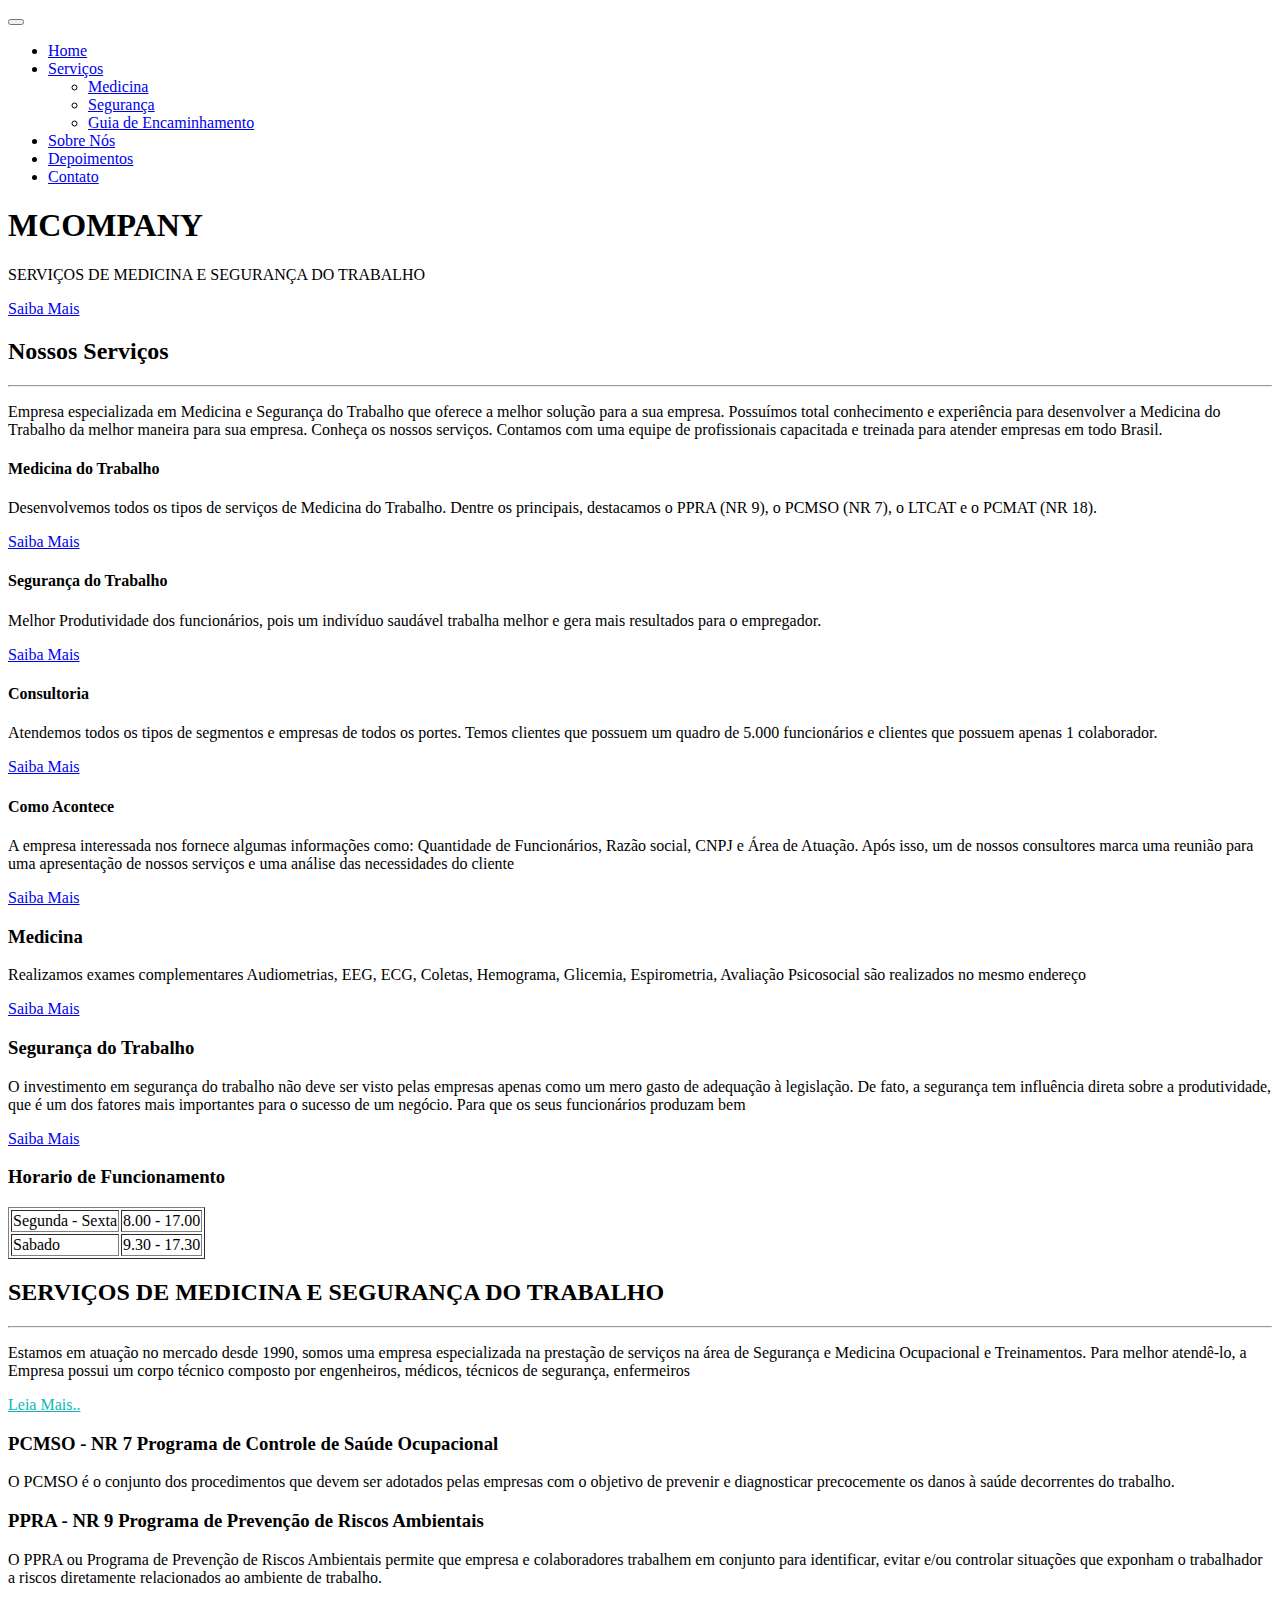
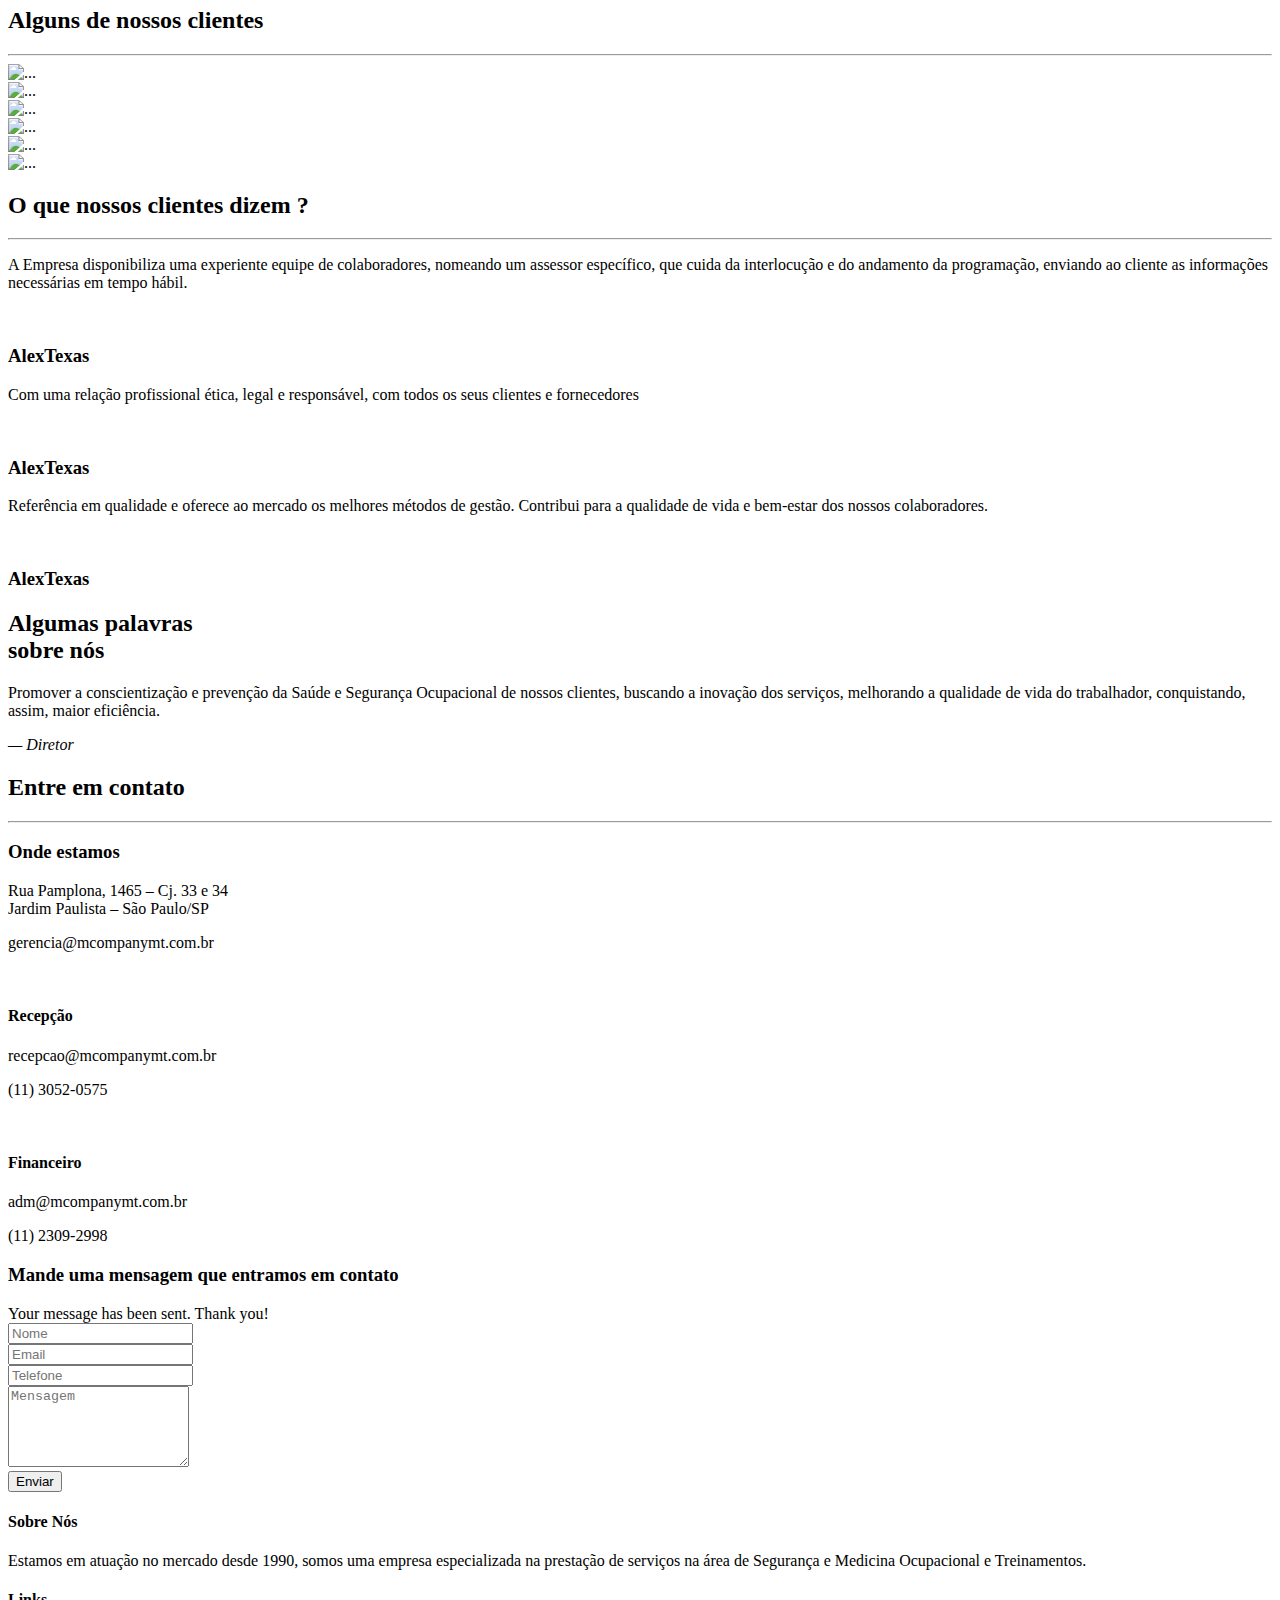
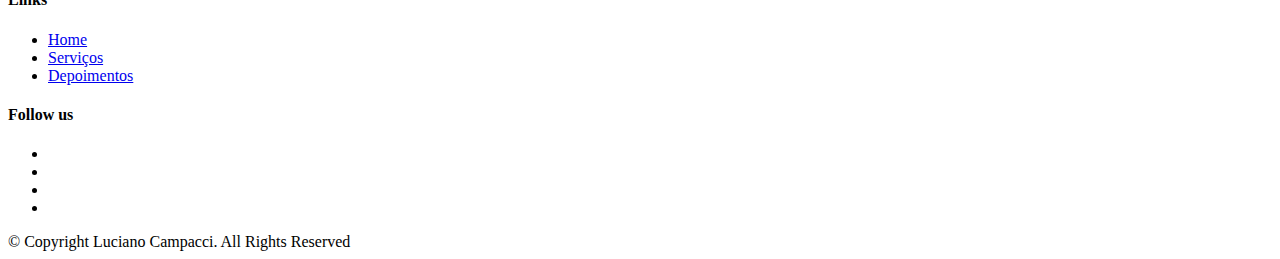
==== index.html @ 5bdb269c "Add files via upload" ====
<!DOCTYPE html>
<html lang="en">
  <head>
    <meta charset="utf-8">
    <meta name="viewport" content="width=device-width, initial-scale=1">
    <title>Medicina</title>
    <meta name="description" content="Free Bootstrap Theme by BootstrapMade.com">
    <meta name="keywords" content="free website templates, free bootstrap themes, free template, free bootstrap, free website template">
    
    <link rel="stylesheet" type="text/css" href="https://fonts.googleapis.com/css?family=Open+Sans|Raleway|Candal">
    <link rel="stylesheet" type="text/css" href="css/font-awesome.min.css">
    <link rel="stylesheet" type="text/css" href="css/bootstrap.min.css">
    <link rel="stylesheet" type="text/css" href="css/style.css">
    <!-- =======================================================
        Theme Name: Medilab
        Theme URL: https://bootstrapmade.com/medilab-free-medical-bootstrap-theme/
        Author: BootstrapMade.com
        Author URL: https://bootstrapmade.com
    ======================================================= -->
  </head>
  <body id="myPage" data-spy="scroll" data-target=".navbar" data-offset="60">
  	<!--banner-->
	<section id="banner" class="banner">
		<div class="bg-color">
			<nav class="navbar navbar-default navbar-fixed-top">
			  <div class="container">
			  	<div class="col-md-12">
				    <div class="navbar-header">
				      <button type="button" class="navbar-toggle" data-toggle="collapse" data-target="#myNavbar">
				        <span class="icon-bar"></span>
				        <span class="icon-bar"></span>
				        <span class="icon-bar"></span>
				      </button>
				    
				    </div>
				    <div class="collapse navbar-collapse navbar-right" id="myNavbar">
				      <ul class="nav navbar-nav">
				        <li class="active"><a href="#banner">Home</a></li>


				       <li class="dropdown active">
							<a href="#" class="dropdown-toggle" data-toggle="dropdown" data-hover="dropdown" data-delay="1000">
					Serviços <span class="caret"></span>
							</a>
							
							<ul class="dropdown-menu dropdown-menu-left" role="menu">
								<li class="active"><a href="index.html">Medicina</a></li>
								<li><a href="servicos.html">Segurança</a></li>
								<li><a href="vai.docx">Guia de Encaminhamento</a></li>
							</ul>
						</li>
				        <li class=""><a href="#about">Sobre Nós</a></li>
				        <li class=""><a href="#testimonial">Depoimentos</a></li>
				        <li class=""><a href="#contact">Contato</a></li>
				      </ul>
				    </div>
				</div>
			  </div>
			</nav>
			<div class="container">
				<div class="row">
					<div class="banner-info">
						
						<div class="banner-text text-center">
							<h1 class="white">MCOMPANY</h1>
							<p>SERVIÇOS DE MEDICINA E SEGURANÇA DO TRABALHO</p>
							<a href="#service" class="btn btn-appoint">Saiba Mais</a>
						</div>
						<div class="overlay-detail text-center">
			               <a href="#service"><i class="fa fa-angle-down"></i></a>
			             </div>		
					</div>
				</div>
			</div>
		</div>
	</section>
	<!--/ banner-->
	<!--service-->
	<section id="service" class="section-padding">
		<div class="container">
			<div class="row">
				<div class="col-md-4 col-sm-4">
					<h2 class="ser-title">Nossos Serviços</h2>
					<hr class="botm-line">
					<p>Empresa especializada em Medicina e Segurança do Trabalho que oferece a melhor solução para a sua empresa. Possuímos total conhecimento e experiência para desenvolver a Medicina do Trabalho da melhor maneira para sua empresa. Conheça os nossos serviços. Contamos com uma equipe de profissionais capacitada e treinada para atender empresas em todo Brasil.</p>
				</div>
				<div class="col-md-4 col-sm-4">
					<div class="service-info">
						<div class="icon">
							<i class="fa fa-stethoscope"></i>
						</div>
						<div class="icon-info">
							<h4>Medicina do Trabalho</h4>
							<p>Desenvolvemos todos os tipos de serviços de Medicina do Trabalho. Dentre os principais, destacamos o PPRA (NR 9), o PCMSO (NR 7), o LTCAT e o PCMAT (NR 18).</p>
							<a href="#">Saiba Mais</a>
						</div>
					</div>
					<div class="service-info">
						<div class="icon">
							<i class="fa fa-ambulance"></i>
						</div>
						<div class="icon-info">
							<h4>Segurança do Trabalho </h4>
							<p>Melhor Produtividade dos funcionários, pois um indivíduo saudável trabalha melhor e gera mais resultados para o empregador.</p>
							<a href="#">Saiba Mais</a>
						</div>
					</div>
				</div>
				<div class="col-md-4 col-sm-4">
					<div class="service-info">
						<div class="icon">
						
								<i class="fa fa-medkit"></i>
						</div>
						<div class="icon-info">
							<h4>Consultoria</h4>
							<p> Atendemos todos os tipos de segmentos e empresas de todos os portes. Temos clientes que possuem um quadro de 5.000 funcionários e clientes que possuem apenas 1 colaborador.</p>
							<a href="#">Saiba Mais</a>
						</div>
					</div>
					<div class="service-info">
						<div class="icon">
							<i class="fa fa-user-md"></i>
						</div>
						<div class="icon-info">
							<h4>Como Acontece</h4>
							<p>A empresa interessada nos fornece algumas informações como: Quantidade de Funcionários, Razão social, CNPJ e Área de Atuação. Após isso, um de nossos consultores marca uma reunião para uma apresentação de nossos serviços e uma análise das necessidades do cliente</p>
							<a href="#">Saiba Mais</a>
						</div>
					</div>
				</div>
			</div>
		</div>
	</section>
	<!--/ service-->
	<!--cta-->
	<section id="cta-1" class="section-padding">
		<div class="container">
			<div class="row">
				<div class="schedule-tab">
    			<div class="col-md-4 col-sm-4 bor-left">
    				<div class="mt-boxy-color"></div>
	    			<div class="medi-info">
		    			<h3>Medicina</h3>
						<p>Realizamos exames complementares Audiometrias, EEG, ECG, Coletas, Hemograma, Glicemia, Espirometria, Avaliação Psicosocial são realizados no mesmo endereço</p>
						<a href="#" class="medi-info-btn">Saiba Mais</a>		    	
					</div>
    			</div>
				<div class="col-md-4 col-sm-4">
					<div class="medi-info">
		    			<h3>Segurança do Trabalho</h3>
						<p>O investimento em segurança do trabalho não deve ser visto pelas empresas apenas como um mero gasto de adequação à legislação. De fato, a segurança tem influência direta sobre a produtividade, que é um dos fatores mais importantes para o sucesso de um negócio. Para que os seus funcionários produzam bem </p>
						<a href="#" class="medi-info-btn">Saiba Mais</a>	
					</div>
				</div>
				<div class="col-md-4 col-sm-4 mt-boxy-3">
					<div class="mt-boxy-color"></div>
					<div class="time-info">
			    			<h3>Horario de Funcionamento</h3>
							<table style="margin: 8px 0px 0px;" border="1">
								<tbody>
									<tr>
									<td>Segunda - Sexta</td>
									<td>8.00 - 17.00</td>
									</tr>
									<tr>
									<td>Sabado</td>
									<td>9.30 - 17.30</td>
									</tr>
									
								</tbody>
							</table>				    		
					</div>
				</div>
				</div>
			</div>
		</div>
	</section>
	<!--cta-->
	<!--about-->
	<section id="about" class="section-padding">
		<div class="container">
			<div class="row">
				<div class="col-md-3 col-sm-4 col-xs-12">
			        <div class="section-title">
			          <h2 class="head-title lg-line">SERVIÇOS DE MEDICINA E SEGURANÇA DO TRABALHO</h2>
			          <hr class="botm-line">
			          <p class="sec-para">Estamos em atuação no mercado desde 1990, somos uma empresa especializada na prestação de serviços na área de Segurança e Medicina Ocupacional e Treinamentos.
Para melhor atendê-lo, a Empresa possui um corpo técnico composto por engenheiros, médicos, técnicos de segurança, enfermeiros </p>
			          <a href="" style="color: #0cb8b6; padding-top:10px;">Leia Mais..</a>
			        </div>
			    </div>
			    <div class="col-md-9 col-sm-8 col-xs-12">
			       <div style="visibility: visible;" class="col-sm-9 more-features-box">
			          <div class="more-features-box-text">
			            <div class="more-features-box-text-icon"> <i class="fa fa-angle-right" aria-hidden="true"></i> </div>
			            <div class="more-features-box-text-description">
				            <h3>PCMSO - NR 7

Programa de Controle de Saúde Ocupacional</h3>
				            <p>O PCMSO é o conjunto dos procedimentos que devem ser adotados pelas empresas com o objetivo de prevenir e diagnosticar precocemente os danos à saúde decorrentes do trabalho.</p>
				        </div>
			          </div>
			          <div class="more-features-box-text">
			            <div class="more-features-box-text-icon"> <i class="fa fa-angle-right" aria-hidden="true"></i> </div>
			            <div class="more-features-box-text-description">
				            <h3>PPRA - NR 9

Programa de Prevenção de Riscos Ambientais</h3>
				            <p>O PPRA ou Programa de Prevenção de Riscos Ambientais permite que empresa e colaboradores trabalhem em conjunto para identificar, evitar e/ou controlar situações que exponham o trabalhador a riscos diretamente relacionados ao ambiente de trabalho.</p>
				        </div>
                        </div>
			        </div>
			    </div>
			</div>
		</div>
	</section>
	<!--/ about-->
	<!--doctor team-->
	<section id="doctor-team" class="section-padding">
		<div class="container">
			<div class="row">
				<div class="col-md-12">
					<h2 class="ser-title">Alguns de nossos clientes</h2>
					<hr class="botm-line">
				</div>
				<div class="col-md-2 col-sm-2 col-xs-3">
			      <div class="thumbnail"> 
			      	<img src="img/doctor1.jpg" alt="..." class="team-img">
			        <div class="caption">		
			        
			        </div>
			      </div>
			    </div>
			    <div class="col-md-2 col-sm-2 col-xs-3">
			      <div class="thumbnail"> 
			      	<img src="img/doctor2.jpg" alt="..." class="team-img">
			        <div class="caption">			      
			        
			        </div>
			      </div>
			    </div>
			    <div class="col-md-2 col-sm-2 col-xs-3">
			      <div class="thumbnail"> 
			      	<img src="img/doctor3.jpg" alt="..." class="team-img">
			        <div class="caption">
			        
			        </div>
			      </div>
			    </div>
			    <div class="col-md-2 col-sm-2 col-xs-3">
			      <div class="thumbnail"> 
			      	<img src="img/doctor4.jpg" alt="..." class="team-img">
			        <div class="caption">
			        </div>
			      </div>
			    </div>
			       <div class="col-md-2 col-sm-2 col-xs-3">
			      <div class="thumbnail"> 
			      	<img src="img/doctor4.jpg" alt="..." class="team-img">
			        <div class="caption">
			        </div>
			      </div>
			    </div>
			       <div class="col-md-2 col-sm-2 col-xs-3">
			      <div class="thumbnail"> 
			      	<img src="img/doctor4.jpg" alt="..." class="team-img">
			        <div class="caption">
			        </div>
			      </div>
			    </div>
			</div>
		</div>
	</section>
	<!--/ doctor team-->
	<!--testimonial-->
	<section id="testimonial" class="section-padding">
		<div class="container">
			<div class="row">
				<div class="col-md-12">
					<h2 class="ser-title">O que nossos clientes dizem ?</h2>
					<hr class="botm-line">
				</div>
				<div class="col-md-4 col-sm-4">
					<div class="testi-details">
						<!-- Paragraph -->
						<p>A Empresa disponibiliza uma experiente equipe de colaboradores, nomeando um assessor específico, que cuida da interlocução e do andamento da programação, enviando ao cliente as informações necessárias em tempo hábil.</p>
					</div>
					<div class="testi-info">
						<!-- User Image -->
						<a href="#"><img src="img/thumb.png" alt="" class="img-responsive"></a>
						<!-- User Name -->
						<h3>Alex<span>Texas</span></h3>
					</div>
				</div>
			    <div class="col-md-4 col-sm-4">
					<div class="testi-details">
						<!-- Paragraph -->
						<p>Com uma relação profissional ética, legal e responsável, com todos os seus clientes e fornecedores</p>
					</div>
					<div class="testi-info">
						<!-- User Image -->
						<a href="#"><img src="img/thumb.png" alt="" class="img-responsive"></a>
						<!-- User Name -->
						<h3>Alex<span>Texas</span></h3>
					</div>
				</div>
			    <div class="col-md-4 col-sm-4">
					<div class="testi-details">
						<!-- Paragraph -->
						<p>Referência em qualidade e oferece ao mercado os melhores métodos de gestão. Contribui para a qualidade de vida e bem-estar dos nossos colaboradores.</p>
					</div>
					<div class="testi-info">
						<!-- User Image -->
						<a href="#"><img src="img/thumb.png" alt="" class="img-responsive"></a>
						<!-- User Name -->
						<h3>Alex<span>Texas</span></h3>
					</div>
				</div>
			</div>
		</div>
	</section>
	<!--/ testimonial-->
	<!--cta 2-->
	<section id="cta-2" class="section-padding">
		<div class="container">
			<div class=" row">
				<div class="col-md-2"></div>
	            <div class="text-right-md col-md-4 col-sm-4">
	              <h2 class="section-title white lg-line"> Algumas palavras <br> sobre nós</h2>
	            </div>
	            <div class="col-md-4 col-sm-5">
	              Promover a conscientização e prevenção da Saúde e Segurança Ocupacional de nossos clientes, buscando a inovação dos serviços, melhorando a qualidade de vida do trabalhador, conquistando, assim, maior eficiência.
	              <p class="text-right text-primary"><i>— Diretor</i></p>
	            </div>
	            <div class="col-md-2"></div>
	        </div>
		</div>
	</section>
	<!--cta-->
	<!--contact-->
	<section id="contact" class="section-padding">
		<div class="container">
			<div class="row">
				<div class="col-md-12">
					<h2 class="ser-title">Entre em contato</h2>
					<hr class="botm-line">
				</div>
				<div class="col-md-4 col-sm-4">
			      <h3>Onde estamos</h3>
			      <div class="space"></div>
			      <p><i class="fa fa-map-marker fa-fw pull-left fa-2x"></i>Rua Pamplona, 1465 – Cj. 33 e 34 </br> Jardim Paulista – São Paulo/SP <br>
			      </p>
			      <div class="space"></div>
			      <p><i class="fa fa-envelope-o fa-fw pull-left fa-2x"></i>gerencia@mcompanymt.com.br</p>
			   
			      <br>
			      <h4>Recepção</h4>
			      <div class="space"></div>
			      <p><i class="fa fa-envelope-o fa-fw pull-left fa-2x"></i>recepcao@mcompanymt.com.br</p>
			       <div class="space"></div>
			      <p><i class="fa fa-phone fa-fw pull-left fa-2x"></i>(11) 3052-0575</p>
			      </br>
			    <h4>Financeiro</h4>
			      <div class="space"></div>
			      <p><i class="fa fa-envelope-o fa-fw pull-left fa-2x"></i>adm@mcompanymt.com.br</p>
			    <div class="space"></div>
			      <p><i class="fa fa-phone fa-fw pull-left fa-2x"></i>(11) 2309-2998</p>
			      
			    </div>
				<div class="col-md-8 col-sm-8 marb20">
					<div class="contact-info">
							<h3 class="cnt-ttl">Mande uma mensagem que entramos em contato</h3>
							<div class="space"></div>
                            <div id="sendmessage">Your message has been sent. Thank you!</div>
                            <div id="errormessage"></div>
							<form action="" method="post" role="form" class="contactForm">
							    <div class="form-group">
                                    <input type="text" name="name" class="form-control br-radius-zero" id="name" placeholder="Nome" data-rule="minlen:4" data-msg="Please enter at least 4 chars" />
                                    <div class="validation"></div>
                                </div>
                                <div class="form-group">
                                    <input type="email" class="form-control br-radius-zero" name="email" id="email" placeholder="Email" data-rule="email" data-msg="Please enter a valid email" />
                                    <div class="validation"></div>
                                </div>
                                <div class="form-group">
                                    <input type="text" class="form-control br-radius-zero" name="subject" id="subject" placeholder="Telefone" data-rule="minlen:4" data-msg="Please enter at least 8 chars of subject" />
                                    <div class="validation"></div>
                                </div>
                                <div class="form-group">
                                    <textarea class="form-control br-radius-zero" name="message" rows="5" data-rule="required" data-msg="Please write something for us" placeholder="Mensagem"></textarea>
                                    <div class="validation"></div>
                                </div>
                                
								<div class="form-action">
									<button type="submit" class="btn btn-form">Enviar</button>
								</div>
							</form>
					</div>
				</div>
			</div>
		</div>
	</section>
	<!--/ contact-->
	<!--footer-->
	<footer id="footer">
		<div class="top-footer">
			<div class="container">
				<div class="row">
					<div class="col-md-4 col-sm-4 marb20">
							<div class="ftr-tle">
								<h4 class="white no-padding">Sobre Nós</h4>
							</div>
							<div class="info-sec">
								<p>Estamos em atuação no mercado desde 1990, somos uma empresa especializada na prestação de serviços na área de Segurança e Medicina Ocupacional e Treinamentos.</p>
							</div>
					</div>
					<div class="col-md-4 col-sm-4 marb20">
						<div class="ftr-tle">
							<h4 class="white no-padding">Links</h4>
						</div>
						<div class="info-sec">
							<ul class="quick-info">
								<li><a href="index.html"><i class="fa fa-circle"></i>Home</a></li>
								<li><a href="#service"><i class="fa fa-circle"></i>Serviços</a></li>
								<li><a href="#contact"><i class="fa fa-circle"></i>Depoimentos</a></li>
							</ul>
						</div>
					</div>
					<div class="col-md-4 col-sm-4 marb20">
						<div class="ftr-tle">
							<h4 class="white no-padding">Follow us</h4>
						</div>
						<div class="info-sec">
							<ul class="social-icon">
								<li class="bglight-blue"><i class="fa fa-facebook"></i></li>
								<li class="bgred"><i class="fa fa-google-plus"></i></li>
								<li class="bgdark-blue"><i class="fa fa-linkedin"></i></li>
								<li class="bglight-blue"><i class="fa fa-twitter"></i></li>
							</ul>
						</div>
					</div>
				</div>
			</div>
		</div>
		<div class="footer-line">
			<div class="container">
				<div class="row">
					<div class="col-md-12 text-center">
						© Copyright Luciano Campacci. All Rights Reserved
                        <div class="credits">
                            <!-- 
                                All the links in the footer should remain intact. 
                                You can delete the links only if you purchased the pro version.
                                Licensing information: https://bootstrapmade.com/license/
                                Purchase the pro version with working PHP/AJAX contact form: https://bootstrapmade.com/buy/?theme=Medilab
                            -->
                 
                        </div>
					</div>
				</div>
			</div>
		</div>
	</footer>
	<!--/ footer-->
    
    <script src="js/jquery.min.js"></script>
    <script src="js/jquery.easing.min.js"></script>
    <script src="js/bootstrap.min.js"></script>
    <script src="js/custom.js"></script>
    <script src="contactform/contactform.js"></script>
    
  </body>
</html>
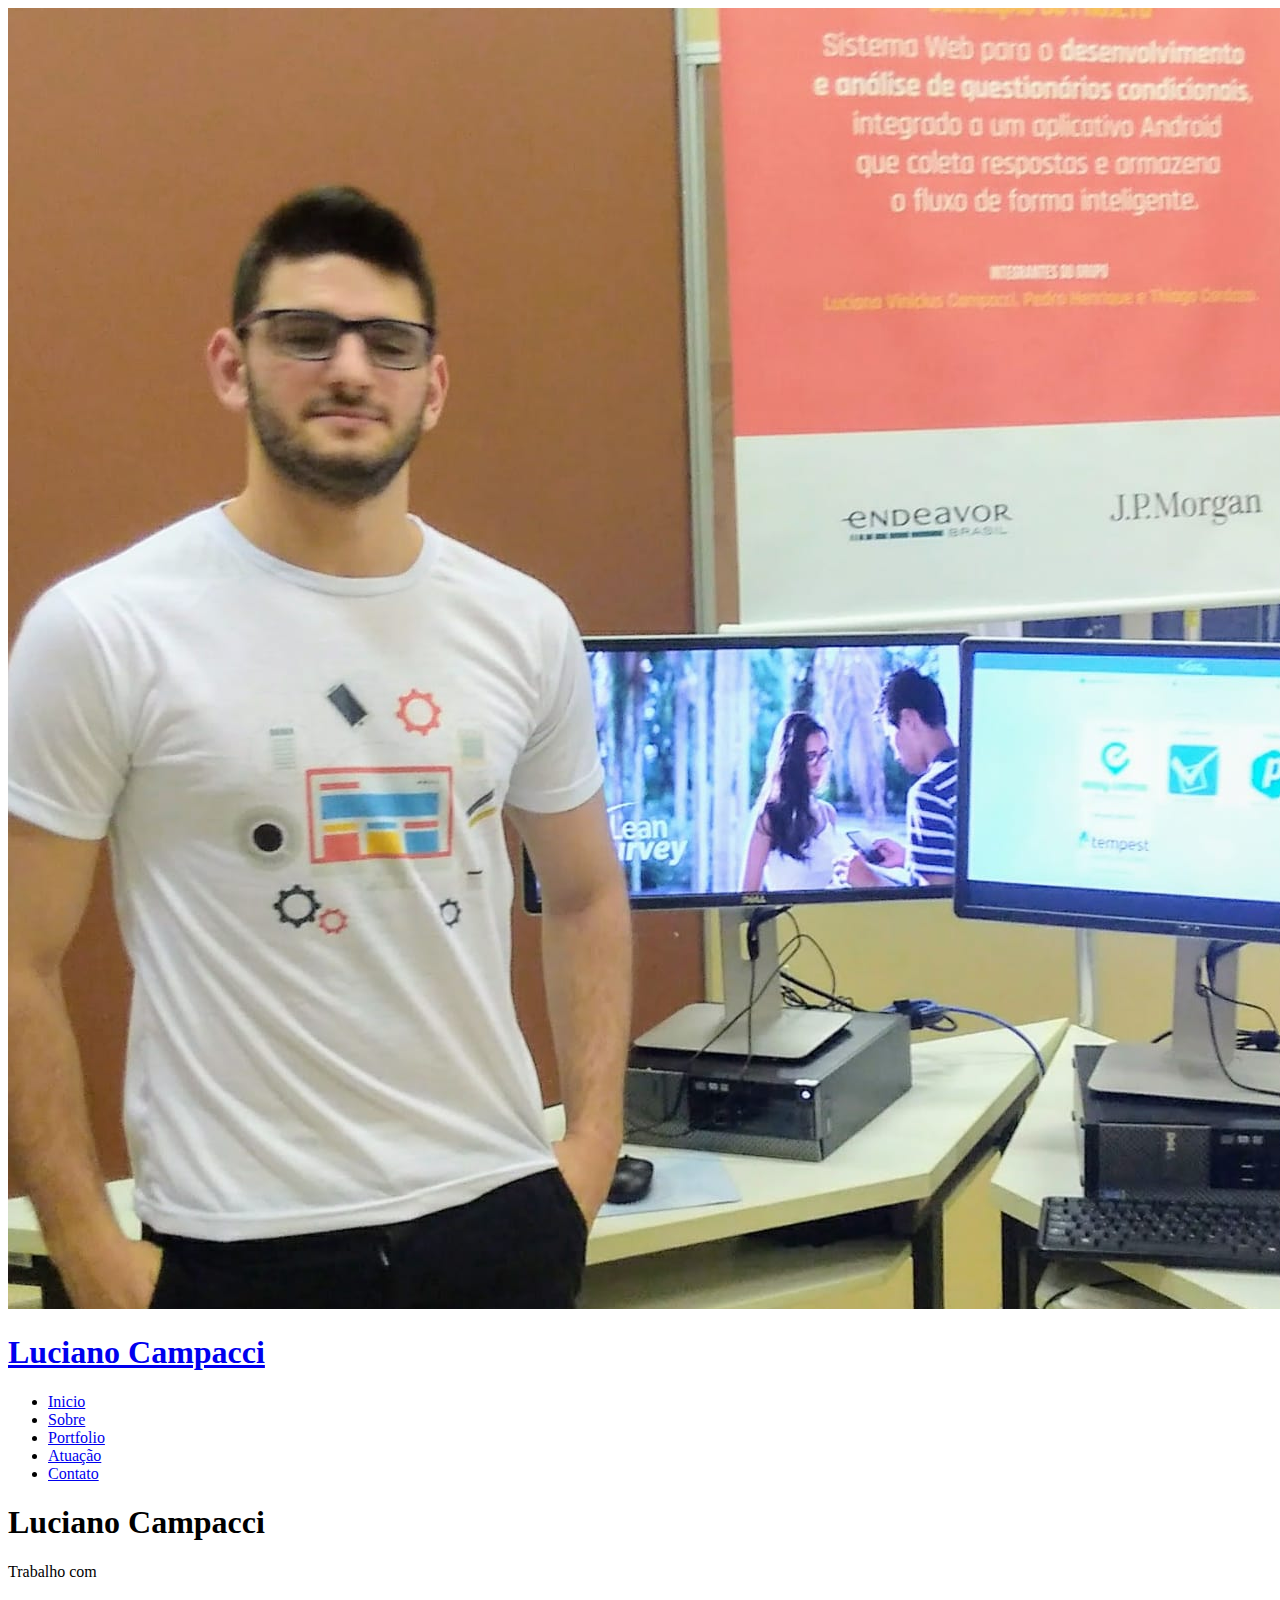
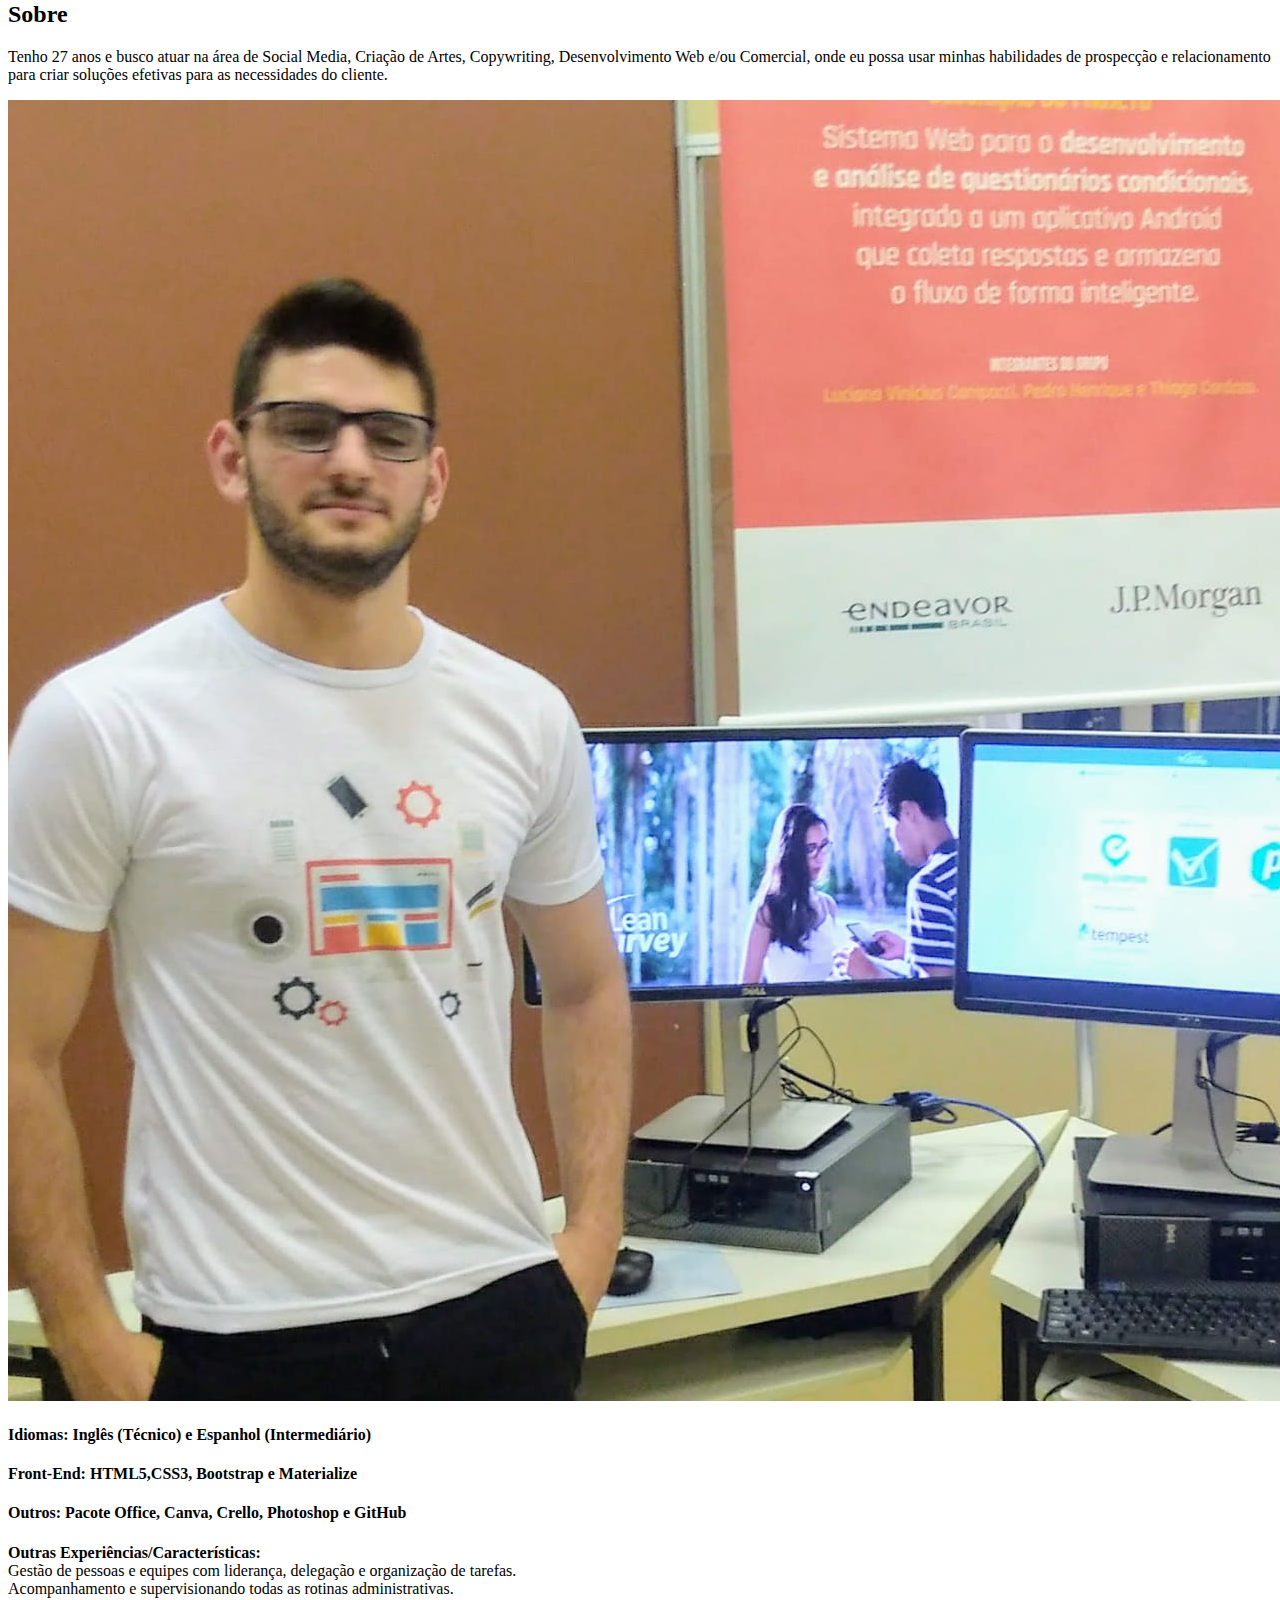
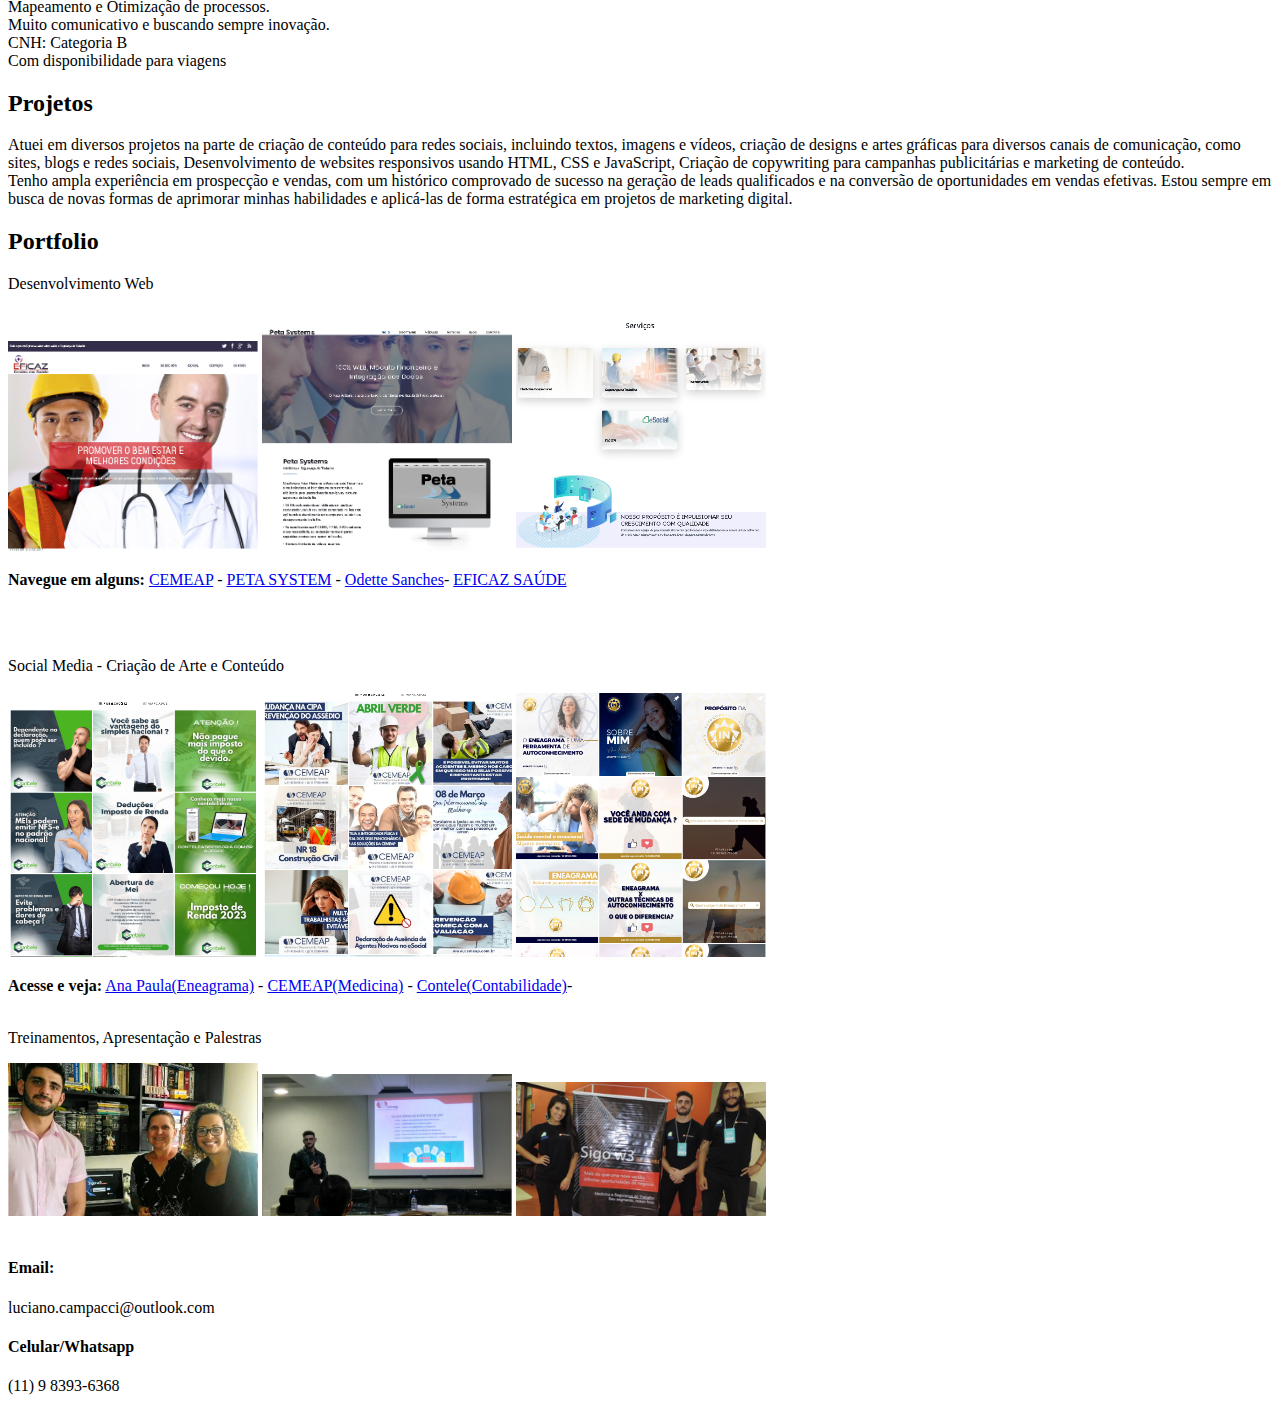
==== commit 3445a4d1: "Add files via upload" ====
--- a/index.html
+++ b/index.html
@@ -1,474 +1,233 @@
 <!DOCTYPE html>
 <html lang="en">
-  <head>
-    <meta charset="utf-8">
-    <meta name="viewport" content="width=device-width, initial-scale=1">
-    <title>Medicina</title>
-    <meta name="description" content="Free Bootstrap Theme by BootstrapMade.com">
-    <meta name="keywords" content="free website templates, free bootstrap themes, free template, free bootstrap, free website template">
-    
-    <link rel="stylesheet" type="text/css" href="https://fonts.googleapis.com/css?family=Open+Sans|Raleway|Candal">
-    <link rel="stylesheet" type="text/css" href="css/font-awesome.min.css">
-    <link rel="stylesheet" type="text/css" href="css/bootstrap.min.css">
-    <link rel="stylesheet" type="text/css" href="css/style.css">
-    <!-- =======================================================
-        Theme Name: Medilab
-        Theme URL: https://bootstrapmade.com/medilab-free-medical-bootstrap-theme/
-        Author: BootstrapMade.com
-        Author URL: https://bootstrapmade.com
-    ======================================================= -->
-  </head>
-  <body id="myPage" data-spy="scroll" data-target=".navbar" data-offset="60">
-  	<!--banner-->
-	<section id="banner" class="banner">
-		<div class="bg-color">
-			<nav class="navbar navbar-default navbar-fixed-top">
-			  <div class="container">
-			  	<div class="col-md-12">
-				    <div class="navbar-header">
-				      <button type="button" class="navbar-toggle" data-toggle="collapse" data-target="#myNavbar">
-				        <span class="icon-bar"></span>
-				        <span class="icon-bar"></span>
-				        <span class="icon-bar"></span>
-				      </button>
-				    
-				    </div>
-				    <div class="collapse navbar-collapse navbar-right" id="myNavbar">
-				      <ul class="nav navbar-nav">
-				        <li class="active"><a href="#banner">Home</a></li>
-
-
-				       <li class="dropdown active">
-							<a href="#" class="dropdown-toggle" data-toggle="dropdown" data-hover="dropdown" data-delay="1000">
-					Serviços <span class="caret"></span>
-							</a>
-							
-							<ul class="dropdown-menu dropdown-menu-left" role="menu">
-								<li class="active"><a href="index.html">Medicina</a></li>
-								<li><a href="servicos.html">Segurança</a></li>
-								<li><a href="vai.docx">Guia de Encaminhamento</a></li>
-							</ul>
-						</li>
-				        <li class=""><a href="#about">Sobre Nós</a></li>
-				        <li class=""><a href="#testimonial">Depoimentos</a></li>
-				        <li class=""><a href="#contact">Contato</a></li>
-				      </ul>
-				    </div>
-				</div>
-			  </div>
-			</nav>
-			<div class="container">
-				<div class="row">
-					<div class="banner-info">
-						
-						<div class="banner-text text-center">
-							<h1 class="white">MCOMPANY</h1>
-							<p>SERVIÇOS DE MEDICINA E SEGURANÇA DO TRABALHO</p>
-							<a href="#service" class="btn btn-appoint">Saiba Mais</a>
-						</div>
-						<div class="overlay-detail text-center">
-			               <a href="#service"><i class="fa fa-angle-down"></i></a>
-			             </div>		
-					</div>
-				</div>
-			</div>
-		</div>
-	</section>
-	<!--/ banner-->
-	<!--service-->
-	<section id="service" class="section-padding">
-		<div class="container">
-			<div class="row">
-				<div class="col-md-4 col-sm-4">
-					<h2 class="ser-title">Nossos Serviços</h2>
-					<hr class="botm-line">
-					<p>Empresa especializada em Medicina e Segurança do Trabalho que oferece a melhor solução para a sua empresa. Possuímos total conhecimento e experiência para desenvolver a Medicina do Trabalho da melhor maneira para sua empresa. Conheça os nossos serviços. Contamos com uma equipe de profissionais capacitada e treinada para atender empresas em todo Brasil.</p>
-				</div>
-				<div class="col-md-4 col-sm-4">
-					<div class="service-info">
-						<div class="icon">
-							<i class="fa fa-stethoscope"></i>
-						</div>
-						<div class="icon-info">
-							<h4>Medicina do Trabalho</h4>
-							<p>Desenvolvemos todos os tipos de serviços de Medicina do Trabalho. Dentre os principais, destacamos o PPRA (NR 9), o PCMSO (NR 7), o LTCAT e o PCMAT (NR 18).</p>
-							<a href="#">Saiba Mais</a>
-						</div>
-					</div>
-					<div class="service-info">
-						<div class="icon">
-							<i class="fa fa-ambulance"></i>
-						</div>
-						<div class="icon-info">
-							<h4>Segurança do Trabalho </h4>
-							<p>Melhor Produtividade dos funcionários, pois um indivíduo saudável trabalha melhor e gera mais resultados para o empregador.</p>
-							<a href="#">Saiba Mais</a>
-						</div>
-					</div>
-				</div>
-				<div class="col-md-4 col-sm-4">
-					<div class="service-info">
-						<div class="icon">
-						
-								<i class="fa fa-medkit"></i>
-						</div>
-						<div class="icon-info">
-							<h4>Consultoria</h4>
-							<p> Atendemos todos os tipos de segmentos e empresas de todos os portes. Temos clientes que possuem um quadro de 5.000 funcionários e clientes que possuem apenas 1 colaborador.</p>
-							<a href="#">Saiba Mais</a>
-						</div>
-					</div>
-					<div class="service-info">
-						<div class="icon">
-							<i class="fa fa-user-md"></i>
-						</div>
-						<div class="icon-info">
-							<h4>Como Acontece</h4>
-							<p>A empresa interessada nos fornece algumas informações como: Quantidade de Funcionários, Razão social, CNPJ e Área de Atuação. Após isso, um de nossos consultores marca uma reunião para uma apresentação de nossos serviços e uma análise das necessidades do cliente</p>
-							<a href="#">Saiba Mais</a>
-						</div>
-					</div>
-				</div>
-			</div>
-		</div>
-	</section>
-	<!--/ service-->
-	<!--cta-->
-	<section id="cta-1" class="section-padding">
-		<div class="container">
-			<div class="row">
-				<div class="schedule-tab">
-    			<div class="col-md-4 col-sm-4 bor-left">
-    				<div class="mt-boxy-color"></div>
-	    			<div class="medi-info">
-		    			<h3>Medicina</h3>
-						<p>Realizamos exames complementares Audiometrias, EEG, ECG, Coletas, Hemograma, Glicemia, Espirometria, Avaliação Psicosocial são realizados no mesmo endereço</p>
-						<a href="#" class="medi-info-btn">Saiba Mais</a>		    	
-					</div>
-    			</div>
-				<div class="col-md-4 col-sm-4">
-					<div class="medi-info">
-		    			<h3>Segurança do Trabalho</h3>
-						<p>O investimento em segurança do trabalho não deve ser visto pelas empresas apenas como um mero gasto de adequação à legislação. De fato, a segurança tem influência direta sobre a produtividade, que é um dos fatores mais importantes para o sucesso de um negócio. Para que os seus funcionários produzam bem </p>
-						<a href="#" class="medi-info-btn">Saiba Mais</a>	
-					</div>
-				</div>
-				<div class="col-md-4 col-sm-4 mt-boxy-3">
-					<div class="mt-boxy-color"></div>
-					<div class="time-info">
-			    			<h3>Horario de Funcionamento</h3>
-							<table style="margin: 8px 0px 0px;" border="1">
-								<tbody>
-									<tr>
-									<td>Segunda - Sexta</td>
-									<td>8.00 - 17.00</td>
-									</tr>
-									<tr>
-									<td>Sabado</td>
-									<td>9.30 - 17.30</td>
-									</tr>
-									
-								</tbody>
-							</table>				    		
-					</div>
-				</div>
-				</div>
-			</div>
-		</div>
-	</section>
-	<!--cta-->
-	<!--about-->
-	<section id="about" class="section-padding">
-		<div class="container">
-			<div class="row">
-				<div class="col-md-3 col-sm-4 col-xs-12">
-			        <div class="section-title">
-			          <h2 class="head-title lg-line">SERVIÇOS DE MEDICINA E SEGURANÇA DO TRABALHO</h2>
-			          <hr class="botm-line">
-			          <p class="sec-para">Estamos em atuação no mercado desde 1990, somos uma empresa especializada na prestação de serviços na área de Segurança e Medicina Ocupacional e Treinamentos.
-Para melhor atendê-lo, a Empresa possui um corpo técnico composto por engenheiros, médicos, técnicos de segurança, enfermeiros </p>
-			          <a href="" style="color: #0cb8b6; padding-top:10px;">Leia Mais..</a>
-			        </div>
-			    </div>
-			    <div class="col-md-9 col-sm-8 col-xs-12">
-			       <div style="visibility: visible;" class="col-sm-9 more-features-box">
-			          <div class="more-features-box-text">
-			            <div class="more-features-box-text-icon"> <i class="fa fa-angle-right" aria-hidden="true"></i> </div>
-			            <div class="more-features-box-text-description">
-				            <h3>PCMSO - NR 7
-
-Programa de Controle de Saúde Ocupacional</h3>
-				            <p>O PCMSO é o conjunto dos procedimentos que devem ser adotados pelas empresas com o objetivo de prevenir e diagnosticar precocemente os danos à saúde decorrentes do trabalho.</p>
-				        </div>
-			          </div>
-			          <div class="more-features-box-text">
-			            <div class="more-features-box-text-icon"> <i class="fa fa-angle-right" aria-hidden="true"></i> </div>
-			            <div class="more-features-box-text-description">
-				            <h3>PPRA - NR 9
-
-Programa de Prevenção de Riscos Ambientais</h3>
-				            <p>O PPRA ou Programa de Prevenção de Riscos Ambientais permite que empresa e colaboradores trabalhem em conjunto para identificar, evitar e/ou controlar situações que exponham o trabalhador a riscos diretamente relacionados ao ambiente de trabalho.</p>
-				        </div>
-                        </div>
-			        </div>
-			    </div>
-			</div>
-		</div>
-	</section>
-	<!--/ about-->
-	<!--doctor team-->
-	<section id="doctor-team" class="section-padding">
-		<div class="container">
-			<div class="row">
-				<div class="col-md-12">
-					<h2 class="ser-title">Alguns de nossos clientes</h2>
-					<hr class="botm-line">
-				</div>
-				<div class="col-md-2 col-sm-2 col-xs-3">
-			      <div class="thumbnail"> 
-			      	<img src="img/doctor1.jpg" alt="..." class="team-img">
-			        <div class="caption">		
-			        
-			        </div>
-			      </div>
-			    </div>
-			    <div class="col-md-2 col-sm-2 col-xs-3">
-			      <div class="thumbnail"> 
-			      	<img src="img/doctor2.jpg" alt="..." class="team-img">
-			        <div class="caption">			      
-			        
-			        </div>
-			      </div>
-			    </div>
-			    <div class="col-md-2 col-sm-2 col-xs-3">
-			      <div class="thumbnail"> 
-			      	<img src="img/doctor3.jpg" alt="..." class="team-img">
-			        <div class="caption">
-			        
-			        </div>
-			      </div>
-			    </div>
-			    <div class="col-md-2 col-sm-2 col-xs-3">
-			      <div class="thumbnail"> 
-			      	<img src="img/doctor4.jpg" alt="..." class="team-img">
-			        <div class="caption">
-			        </div>
-			      </div>
-			    </div>
-			       <div class="col-md-2 col-sm-2 col-xs-3">
-			      <div class="thumbnail"> 
-			      	<img src="img/doctor4.jpg" alt="..." class="team-img">
-			        <div class="caption">
-			        </div>
-			      </div>
-			    </div>
-			       <div class="col-md-2 col-sm-2 col-xs-3">
-			      <div class="thumbnail"> 
-			      	<img src="img/doctor4.jpg" alt="..." class="team-img">
-			        <div class="caption">
-			        </div>
-			      </div>
-			    </div>
-			</div>
-		</div>
-	</section>
-	<!--/ doctor team-->
-	<!--testimonial-->
-	<section id="testimonial" class="section-padding">
-		<div class="container">
-			<div class="row">
-				<div class="col-md-12">
-					<h2 class="ser-title">O que nossos clientes dizem ?</h2>
-					<hr class="botm-line">
-				</div>
-				<div class="col-md-4 col-sm-4">
-					<div class="testi-details">
-						<!-- Paragraph -->
-						<p>A Empresa disponibiliza uma experiente equipe de colaboradores, nomeando um assessor específico, que cuida da interlocução e do andamento da programação, enviando ao cliente as informações necessárias em tempo hábil.</p>
-					</div>
-					<div class="testi-info">
-						<!-- User Image -->
-						<a href="#"><img src="img/thumb.png" alt="" class="img-responsive"></a>
-						<!-- User Name -->
-						<h3>Alex<span>Texas</span></h3>
-					</div>
-				</div>
-			    <div class="col-md-4 col-sm-4">
-					<div class="testi-details">
-						<!-- Paragraph -->
-						<p>Com uma relação profissional ética, legal e responsável, com todos os seus clientes e fornecedores</p>
-					</div>
-					<div class="testi-info">
-						<!-- User Image -->
-						<a href="#"><img src="img/thumb.png" alt="" class="img-responsive"></a>
-						<!-- User Name -->
-						<h3>Alex<span>Texas</span></h3>
-					</div>
-				</div>
-			    <div class="col-md-4 col-sm-4">
-					<div class="testi-details">
-						<!-- Paragraph -->
-						<p>Referência em qualidade e oferece ao mercado os melhores métodos de gestão. Contribui para a qualidade de vida e bem-estar dos nossos colaboradores.</p>
-					</div>
-					<div class="testi-info">
-						<!-- User Image -->
-						<a href="#"><img src="img/thumb.png" alt="" class="img-responsive"></a>
-						<!-- User Name -->
-						<h3>Alex<span>Texas</span></h3>
-					</div>
-				</div>
-			</div>
-		</div>
-	</section>
-	<!--/ testimonial-->
-	<!--cta 2-->
-	<section id="cta-2" class="section-padding">
-		<div class="container">
-			<div class=" row">
-				<div class="col-md-2"></div>
-	            <div class="text-right-md col-md-4 col-sm-4">
-	              <h2 class="section-title white lg-line"> Algumas palavras <br> sobre nós</h2>
-	            </div>
-	            <div class="col-md-4 col-sm-5">
-	              Promover a conscientização e prevenção da Saúde e Segurança Ocupacional de nossos clientes, buscando a inovação dos serviços, melhorando a qualidade de vida do trabalhador, conquistando, assim, maior eficiência.
-	              <p class="text-right text-primary"><i>— Diretor</i></p>
-	            </div>
-	            <div class="col-md-2"></div>
-	        </div>
-		</div>
-	</section>
-	<!--cta-->
-	<!--contact-->
-	<section id="contact" class="section-padding">
-		<div class="container">
-			<div class="row">
-				<div class="col-md-12">
-					<h2 class="ser-title">Entre em contato</h2>
-					<hr class="botm-line">
-				</div>
-				<div class="col-md-4 col-sm-4">
-			      <h3>Onde estamos</h3>
-			      <div class="space"></div>
-			      <p><i class="fa fa-map-marker fa-fw pull-left fa-2x"></i>Rua Pamplona, 1465 – Cj. 33 e 34 </br> Jardim Paulista – São Paulo/SP <br>
-			      </p>
-			      <div class="space"></div>
-			      <p><i class="fa fa-envelope-o fa-fw pull-left fa-2x"></i>gerencia@mcompanymt.com.br</p>
-			   
-			      <br>
-			      <h4>Recepção</h4>
-			      <div class="space"></div>
-			      <p><i class="fa fa-envelope-o fa-fw pull-left fa-2x"></i>recepcao@mcompanymt.com.br</p>
-			       <div class="space"></div>
-			      <p><i class="fa fa-phone fa-fw pull-left fa-2x"></i>(11) 3052-0575</p>
-			      </br>
-			    <h4>Financeiro</h4>
-			      <div class="space"></div>
-			      <p><i class="fa fa-envelope-o fa-fw pull-left fa-2x"></i>adm@mcompanymt.com.br</p>
-			    <div class="space"></div>
-			      <p><i class="fa fa-phone fa-fw pull-left fa-2x"></i>(11) 2309-2998</p>
-			      
-			    </div>
-				<div class="col-md-8 col-sm-8 marb20">
-					<div class="contact-info">
-							<h3 class="cnt-ttl">Mande uma mensagem que entramos em contato</h3>
-							<div class="space"></div>
-                            <div id="sendmessage">Your message has been sent. Thank you!</div>
-                            <div id="errormessage"></div>
-							<form action="" method="post" role="form" class="contactForm">
-							    <div class="form-group">
-                                    <input type="text" name="name" class="form-control br-radius-zero" id="name" placeholder="Nome" data-rule="minlen:4" data-msg="Please enter at least 4 chars" />
-                                    <div class="validation"></div>
-                                </div>
-                                <div class="form-group">
-                                    <input type="email" class="form-control br-radius-zero" name="email" id="email" placeholder="Email" data-rule="email" data-msg="Please enter a valid email" />
-                                    <div class="validation"></div>
-                                </div>
-                                <div class="form-group">
-                                    <input type="text" class="form-control br-radius-zero" name="subject" id="subject" placeholder="Telefone" data-rule="minlen:4" data-msg="Please enter at least 8 chars of subject" />
-                                    <div class="validation"></div>
-                                </div>
-                                <div class="form-group">
-                                    <textarea class="form-control br-radius-zero" name="message" rows="5" data-rule="required" data-msg="Please write something for us" placeholder="Mensagem"></textarea>
-                                    <div class="validation"></div>
-                                </div>
-                                
-								<div class="form-action">
-									<button type="submit" class="btn btn-form">Enviar</button>
-								</div>
-							</form>
-					</div>
-				</div>
-			</div>
-		</div>
-	</section>
-	<!--/ contact-->
-	<!--footer-->
-	<footer id="footer">
-		<div class="top-footer">
-			<div class="container">
-				<div class="row">
-					<div class="col-md-4 col-sm-4 marb20">
-							<div class="ftr-tle">
-								<h4 class="white no-padding">Sobre Nós</h4>
-							</div>
-							<div class="info-sec">
-								<p>Estamos em atuação no mercado desde 1990, somos uma empresa especializada na prestação de serviços na área de Segurança e Medicina Ocupacional e Treinamentos.</p>
-							</div>
-					</div>
-					<div class="col-md-4 col-sm-4 marb20">
-						<div class="ftr-tle">
-							<h4 class="white no-padding">Links</h4>
-						</div>
-						<div class="info-sec">
-							<ul class="quick-info">
-								<li><a href="index.html"><i class="fa fa-circle"></i>Home</a></li>
-								<li><a href="#service"><i class="fa fa-circle"></i>Serviços</a></li>
-								<li><a href="#contact"><i class="fa fa-circle"></i>Depoimentos</a></li>
-							</ul>
-						</div>
-					</div>
-					<div class="col-md-4 col-sm-4 marb20">
-						<div class="ftr-tle">
-							<h4 class="white no-padding">Follow us</h4>
-						</div>
-						<div class="info-sec">
-							<ul class="social-icon">
-								<li class="bglight-blue"><i class="fa fa-facebook"></i></li>
-								<li class="bgred"><i class="fa fa-google-plus"></i></li>
-								<li class="bgdark-blue"><i class="fa fa-linkedin"></i></li>
-								<li class="bglight-blue"><i class="fa fa-twitter"></i></li>
-							</ul>
-						</div>
-					</div>
-				</div>
-			</div>
-		</div>
-		<div class="footer-line">
-			<div class="container">
-				<div class="row">
-					<div class="col-md-12 text-center">
-						© Copyright Luciano Campacci. All Rights Reserved
-                        <div class="credits">
-                            <!-- 
-                                All the links in the footer should remain intact. 
-                                You can delete the links only if you purchased the pro version.
-                                Licensing information: https://bootstrapmade.com/license/
-                                Purchase the pro version with working PHP/AJAX contact form: https://bootstrapmade.com/buy/?theme=Medilab
-                            -->
-                 
-                        </div>
-					</div>
-				</div>
-			</div>
-		</div>
-	</footer>
-	<!--/ footer-->
-    
-    <script src="js/jquery.min.js"></script>
-    <script src="js/jquery.easing.min.js"></script>
-    <script src="js/bootstrap.min.js"></script>
-    <script src="js/custom.js"></script>
-    <script src="contactform/contactform.js"></script>
-    
-  </body>
+
+<head>
+  <meta charset="utf-8">
+  <meta content="width=device-width, initial-scale=1.0" name="viewport">
+
+  <title>Luciano Campacci</title>
+  <meta content="" name="description">
+  <meta content="" name="keywords">
+
+  <!-- Favicons -->
+  <link href="assets/img/favicon.png" rel="icon">
+  <link href="assets/img/apple-touch-icon.png" rel="apple-touch-icon">
+
+  <!-- Google Fonts -->
+  <link href="https://fonts.googleapis.com/css?family=Open+Sans:300,300i,400,400i,600,600i,700,700i|Raleway:300,300i,400,400i,500,500i,600,600i,700,700i|Poppins:300,300i,400,400i,500,500i,600,600i,700,700i" rel="stylesheet">
+
+  <!-- Vendor CSS Files -->
+  <link href="assets/vendor/aos/aos.css" rel="stylesheet">
+  <link href="assets/vendor/bootstrap/css/bootstrap.min.css" rel="stylesheet">
+  <link href="assets/vendor/bootstrap-icons/bootstrap-icons.css" rel="stylesheet">
+  <link href="assets/vendor/boxicons/css/boxicons.min.css" rel="stylesheet">
+  <link href="assets/vendor/glightbox/css/glightbox.min.css" rel="stylesheet">
+  <link href="assets/vendor/swiper/swiper-bundle.min.css" rel="stylesheet">
+
+  <!-- Template Main CSS File -->
+  <link href="assets/css/style.css" rel="stylesheet">
+
+  <!-- =======================================================
+  * Template Name: iPortfolio
+  * Updated: Mar 10 2023 with Bootstrap v5.2.3
+  * Template URL: https://bootstrapmade.com/iportfolio-bootstrap-portfolio-websites-template/
+  * Author: BootstrapMade.com
+  * License: https://bootstrapmade.com/license/
+  ======================================================== -->
+</head>
+
+<body>
+
+  <!-- ======= Mobile nav toggle button ======= -->
+  <i class="bi bi-list mobile-nav-toggle d-xl-none"></i>
+
+  <!-- ======= Header ======= -->
+  <header id="header">
+    <div class="d-flex flex-column">
+
+      <div class="profile">
+        <img src="redes5.png" alt="" class="img-fluid rounded-circle">
+        <h1 class="text-light"><a href="index.html">Luciano Campacci</a></h1>
+     
+      </div>
+
+      <nav id="navbar" class="nav-menu navbar">
+        <ul>
+          <li><a href="#hero" class="nav-link scrollto active"><i class="bx bx-home"></i> <span>Inicio</span></a></li>
+          <li><a href="#about" class="nav-link scrollto"><i class="bx bx-user"></i> <span>Sobre</span></a></li>
+          <li><a href="#portfolio" class="nav-link scrollto"><i class="bx bx-book-content"></i> <span>Portfolio</span></a></li>
+          <li><a href="#services" class="nav-link scrollto"><i class="bx bx-server"></i> <span>Atuação</span></a></li>
+          <li><a href="#contact" class="nav-link scrollto"><i class="bx bx-envelope"></i> <span>Contato</span></a></li>
+        </ul>
+      </nav><!-- .nav-menu -->
+    </div>
+  </header><!-- End Header -->
+
+  <!-- ======= Hero Section ======= -->
+  <section id="hero" class="d-flex flex-column justify-content-center align-items-center">
+    <div class="hero-container" data-aos="fade-in">
+      <h1>Luciano Campacci</h1>
+      <p>Trabalho com <span class="typed" data-typed-items="Social Media, Desenvolvimento, Comercial, Criação"></span></p>
+    </div>
+  </section><!-- End Hero -->
+
+  <main id="main">
+
+    <!-- ======= About Section ======= -->
+    <section id="about" class="about">
+      <div class="container">
+
+        <div class="section-title">
+          <h2>Sobre</h2>
+          <p>Tenho 27 anos e busco atuar na área de Social Media, Criação de Artes, Copywriting, Desenvolvimento
+Web e/ou Comercial, onde eu possa usar minhas habilidades de prospecção e relacionamento
+para criar soluções efetivas para as necessidades do cliente.</p>
+        </div>
+
+        <div class="row">
+          <div class="col-lg-4" data-aos="fade-right">
+            <img src="redes5.png" class="img-fluid" alt="">
+          </div>
+          <div class="col-lg-8 pt-4 pt-lg-0 content" data-aos="fade-left">
+            <h4><b>Idiomas:</b> Inglês (Técnico) e Espanhol (Intermediário)</h4>
+          <h4><b>Front-End:</b> HTML5,CSS3, Bootstrap e Materialize</h4>
+          <h4><b>Outros:</b> Pacote Office, Canva, Crello, Photoshop e GitHub
+</h4>
+<b>Outras Experiências/Características:</b>
+<br>Gestão de pessoas e equipes com liderança, delegação e organização de tarefas.
+<br>Acompanhamento e supervisionando todas as rotinas administrativas.
+<br>Mapeamento e Otimização de processos.
+<br>Muito comunicativo e buscando sempre inovação.
+<br>CNH: Categoria B
+<br>Com disponibilidade para viagens
+          </div>
+        </div>
+
+      </div>
+    </section><!-- End About Section -->
+
+    <!-- ======= Facts Section ======= -->
+    <section id="facts" class="facts">
+      <div class="container">
+
+        <div class="section-title">
+          <h2>Projetos</h2>
+          <p>Atuei em diversos projetos na parte de criação de conteúdo para redes sociais, incluindo textos, imagens e vídeos, criação de designs e
+artes gráficas para diversos canais de comunicação, como sites, blogs e redes sociais,
+Desenvolvimento de websites responsivos usando HTML, CSS e JavaScript, Criação de copywriting
+para campanhas publicitárias e marketing de conteúdo.<br>Tenho ampla experiência em prospecção e vendas, com um histórico comprovado de sucesso na geração de leads qualificados e na conversão de oportunidades em vendas efetivas. Estou sempre em busca de novas formas de aprimorar minhas habilidades e aplicá-las de forma estratégica em projetos de marketing digital.</p>
+        </div>
+
+      
+      </div>
+    </section><!-- End Facts Section -->
+
+   
+ 
+
+    <!-- ======= Portfolio Section ======= -->
+    <section id="portfolio" class="portfolio section-bg">
+      <div class="container">
+
+        <div class="section-title">
+          <h2>Portfolio</h2>
+        </div>
+        <div>
+<p>Desenvolvimento Web</p>
+      <img src="site1.png" width="250px">
+       <img src="site2.png" width="250px">
+       <img src="site3.png" width="250px"><br>
+      <p><b>Navegue em alguns:</b>
+<a href="https://cemeap.com.br/">CEMEAP</a> -
+<a href="https://www.petasystems.com.br/">PETA SYSTEM</a> -
+<a href="http://www.odettesanches.com.br/">Odette Sanches</a>-  
+<a href="http://www.eficazsaude.com.br/">EFICAZ SAÚDE</a>
+
+        </p>
+       <br>
+<br>
+</div>
+
+<div>
+  <p>Social Media - Criação de Arte e Conteúdo</p>
+     <img src="redes1.png" width="250px">
+       <img src="redes2.png" width="250px">
+       <img src="redes3.png" width="250px"><br>
+  <p><b>Acesse e veja:</b>
+<a href="https://www.instagram.com/anapaulaguedes.oficial/">Ana Paula(Eneagrama)</a> -
+<a href="https://www.instagram.com/cemeapoficial/">CEMEAP(Medicina)</a> -
+<a href="https://www.instagram.com/contele_assessoriacontabil/">Contele(Contabilidade)</a>-  
+
+       <br><br>
+</div>
+<div>
+  <p>Treinamentos, Apresentação e Palestras</p>
+     <img src="redes4.png" width="250px">
+       <img src="redes7.png" width="250px">
+       <img src="redes6.png" width="250px"><br><br>
+</div>
+
+       
+
+      </div>
+    </section><!-- End Portfolio Section -->
+
+  
+
+   
+    <!-- ======= Contact Section ======= -->
+    <section id="contact" class="contact">
+      <div class="container">
+
+        <div class="row" data-aos="fade-in">
+
+          <div class="col-lg-5 d-flex align-items-stretch">
+            <div class="info">
+              <div class="email">
+                <i class="bi bi-envelope"></i>
+                <h4>Email:</h4>
+                <p>luciano.campacci@outlook.com</p>
+              </div>
+
+              <div class="phone">
+                <i class="bi bi-phone"></i>
+                <h4>Celular/Whatsapp</h4>
+                <p>(11) 9 8393-6368</p>
+              </div>
+
+            
+            </div>
+
+          </div>
+
+      
+
+        </div>
+
+      </div>
+    </section><!-- End Contact Section -->
+
+  </main><!-- End #main -->
+
+  <!-- ======= Footer ======= -->
+ 
+
+  <a href="#" class="back-to-top d-flex align-items-center justify-content-center"><i class="bi bi-arrow-up-short"></i></a>
+
+  <!-- Vendor JS Files -->
+  <script src="assets/vendor/purecounter/purecounter_vanilla.js"></script>
+  <script src="assets/vendor/aos/aos.js"></script>
+  <script src="assets/vendor/bootstrap/js/bootstrap.bundle.min.js"></script>
+  <script src="assets/vendor/glightbox/js/glightbox.min.js"></script>
+  <script src="assets/vendor/isotope-layout/isotope.pkgd.min.js"></script>
+  <script src="assets/vendor/swiper/swiper-bundle.min.js"></script>
+  <script src="assets/vendor/typed.js/typed.min.js"></script>
+  <script src="assets/vendor/waypoints/noframework.waypoints.js"></script>
+  <script src="assets/vendor/php-email-form/validate.js"></script>
+
+  <!-- Template Main JS File -->
+  <script src="assets/js/main.js"></script>
+
+</body>
+
 </html>